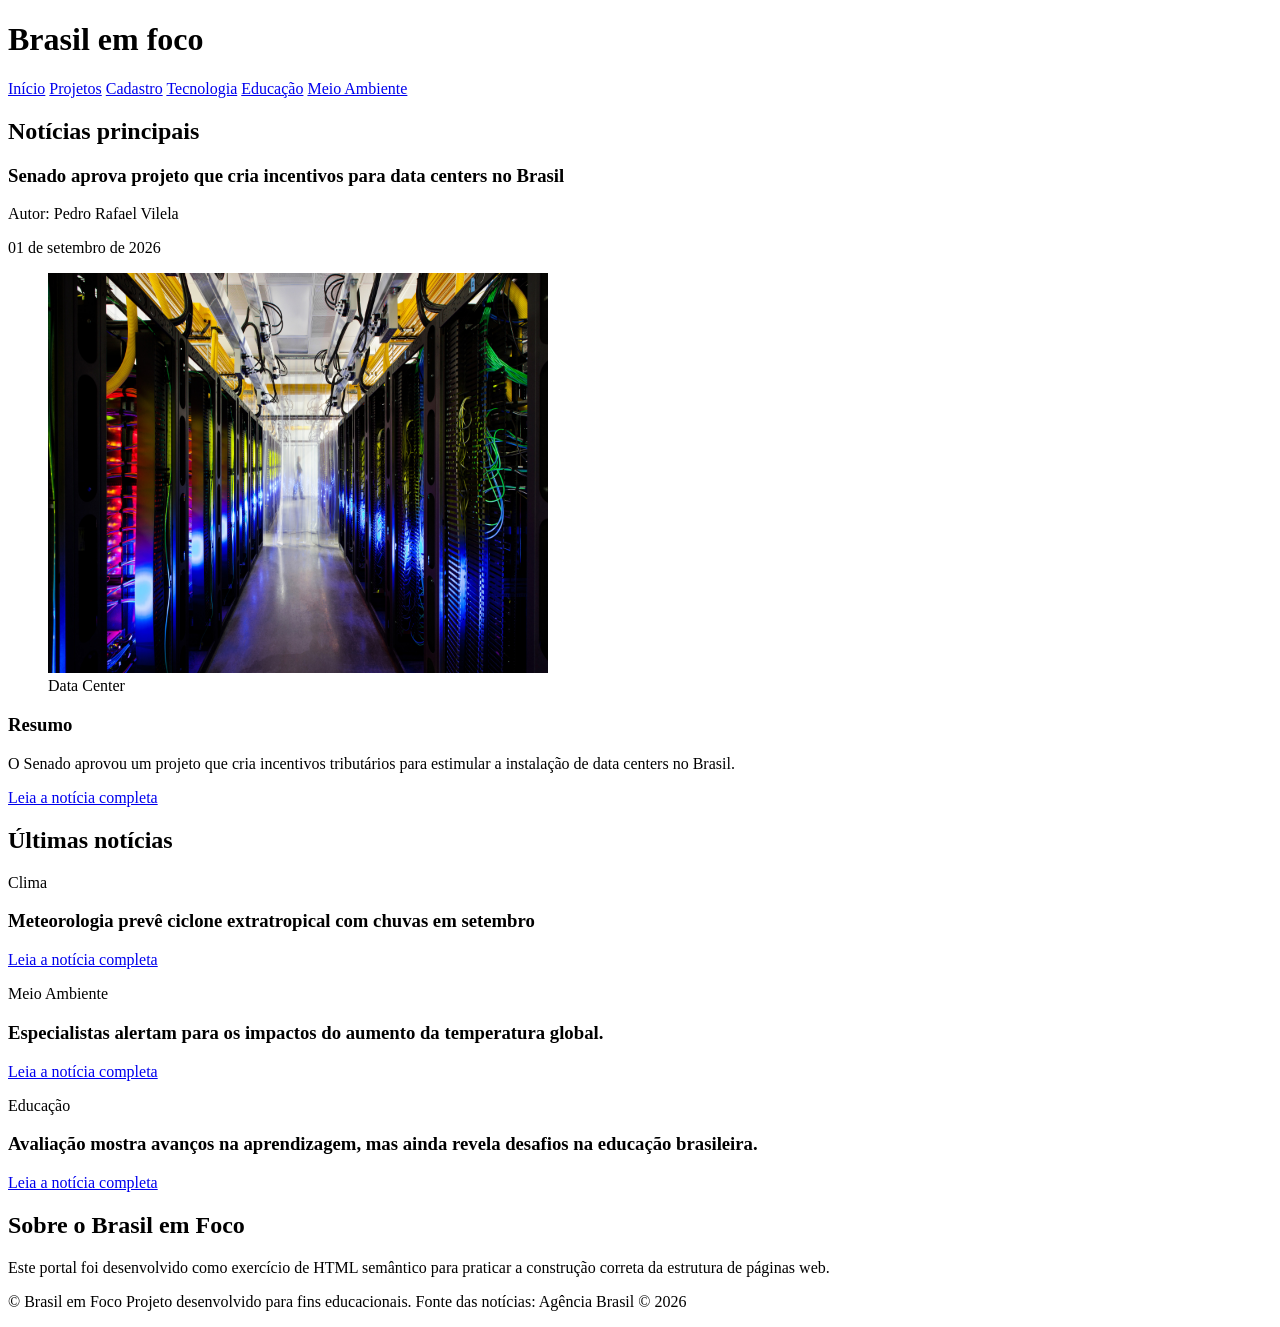
==== html/index.html @ 250ca251 "Adiciona atividade acadêmica Brasil em Foco em HTML" ====
﻿<!DOCTYPE html>
<html lang="pt-BR">
    <head>
        <meta charset="UTF-8">
        <meta name="viewport" content="width=device-width, initial-scale=1.0">
        <title>Brasil em foco</title>
    </head>
    <body>
     <header>
        <h1>Brasil em foco</h1>
     <nav>
        <a href="index.html">Início</a>
        <a href="projetos.html">Projetos</a>
        <a href="cadastro.html">Cadastro</a>
        <a href="#tecnologia">Tecnologia</a>
        <a href="#educacao">Educação</a> 
        <a href="#meio-ambiente">Meio Ambiente</a>
     </nav>
     </header>
     <main>
      <section>
        <h2>Notícias principais</h2>
     <article id="tecnologia">
      <h3>Senado aprova projeto que cria incentivos
para data centers no Brasil</h3>
      <p>Autor: Pedro Rafael Vilela</p>
      <time datetime="2026-09-01">01 de setembro de 2026</time>
         <figure>
            <img src="../img/data-center.jpg" alt="Imagem ilustrativa de um data center" width="500" height="400">
            <figcaption>Data Center</figcaption>
        </figure>
        <h3>Resumo</h3>
        <p>O Senado aprovou um projeto que cria incentivos
         tributários para estimular a instalação de
         data centers no Brasil.</p>
       <a 
    href="https://agenciabrasil.ebc.com.br/politica/noticia/2026-09/senado-aprova-projeto-que-cria-incentivos-para-data-centers-no-brasil"
    target="_blank"
    rel="noopener noreferrer">
    Leia a notícia completa
</a>
     </article>
      </section>
      <section>
     <h2>Últimas notícias</h2>
      <article id="clima">
        <p>Clima</p>
        <h3>Meteorologia prevê ciclone extratropical
com chuvas em setembro</h3>
         <a 
         href="https://agenciabrasil.ebc.com.br/meio-ambiente/noticia/2026-09/meteorologia-preve-ciclone-extratropical-com-chuvas-em-setembro"
         target="_blank"
         rel="noopener noreferrer">
          Leia a notícia completa  
         </a>
      </article>
      <article id="meio-ambiente">
      <p>Meio Ambiente</p>
      <h3>Especialistas alertam para os impactos do
aumento da temperatura global.</h3>
     <a href="https://agenciabrasil.ebc.com.br/meio-ambiente/noticia/2026-09/aquecimento-alem-de-15degc-ameaca-saude-agricultura-e-economia"
        target="_blank"
        rel="noopener noreferrer" >
          Leia a notícia completa
       </a>
      </article>
      <article id="educacao">
       <p>Educação</p>
       <h3>Avaliação mostra avanços na aprendizagem,
mas ainda revela desafios na educação brasileira.</h3>
         <a href="https://agenciabrasil.ebc.com.br/educacao/noticia/2026-08/saeb-2025-brasil-recupera-nivel-pre-pandemia-mas-ainda-tem-gargalos"
        target="_blank"
        rel="noopener noreferrer" >
         Leia a notícia completa
       </a>
      </article>
      </section>
      <aside>
         <h2>Sobre o Brasil em Foco</h2>
         <p>
            Este portal foi desenvolvido como exercício
         de HTML semântico para praticar a construção
         correta da estrutura de páginas web.
      </p>
   </aside>
     </main>
     <footer>
      <p>&copy; Brasil em Foco Projeto desenvolvido para fins educacionais. 
         Fonte das notícias: 
         Agência Brasil © 2026</p>
      </footer>
        </body>
</html>
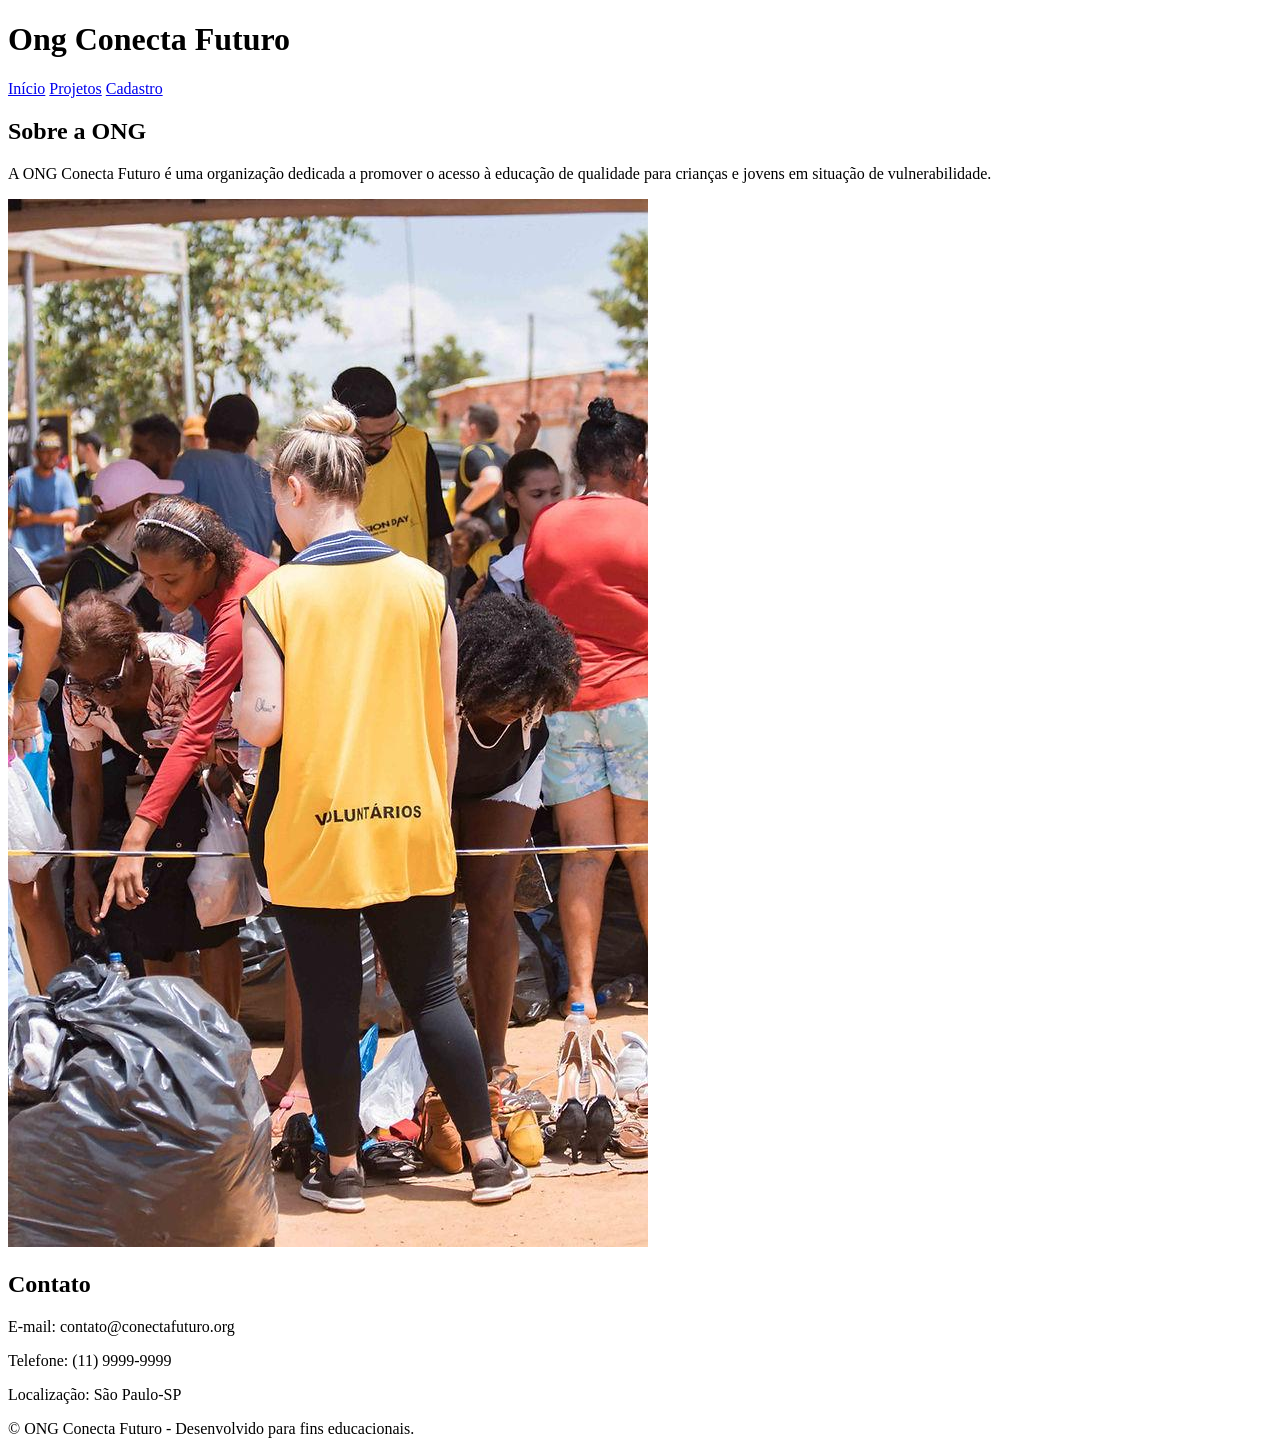
==== commit e3f8582d: "chore: salva progresso da pagina ONG Conecta Futuro" ====
--- a/html/index.html
+++ b/html/index.html
@@ -1,4 +1,4 @@
-﻿<!DOCTYPE html>
+<!DOCTYPE html>
 <html lang="pt-BR">
     <head>
         <meta charset="UTF-8">
@@ -7,89 +7,30 @@
     </head>
     <body>
      <header>
-        <h1>Brasil em foco</h1>
+        <h1>Ong Conecta Futuro</h1>
      <nav>
         <a href="index.html">Início</a>
         <a href="projetos.html">Projetos</a>
         <a href="cadastro.html">Cadastro</a>
-        <a href="#tecnologia">Tecnologia</a>
-        <a href="#educacao">Educação</a> 
-        <a href="#meio-ambiente">Meio Ambiente</a>
      </nav>
      </header>
      <main>
       <section>
-        <h2>Notícias principais</h2>
-     <article id="tecnologia">
-      <h3>Senado aprova projeto que cria incentivos
-para data centers no Brasil</h3>
-      <p>Autor: Pedro Rafael Vilela</p>
-      <time datetime="2026-09-01">01 de setembro de 2026</time>
-         <figure>
-            <img src="../img/data-center.jpg" alt="Imagem ilustrativa de um data center" width="500" height="400">
-            <figcaption>Data Center</figcaption>
-        </figure>
-        <h3>Resumo</h3>
-        <p>O Senado aprovou um projeto que cria incentivos
-         tributários para estimular a instalação de
-         data centers no Brasil.</p>
-       <a 
-    href="https://agenciabrasil.ebc.com.br/politica/noticia/2026-09/senado-aprova-projeto-que-cria-incentivos-para-data-centers-no-brasil"
-    target="_blank"
-    rel="noopener noreferrer">
-    Leia a notícia completa
-</a>
-     </article>
+         <h2>Sobre a ONG</h2> 
+         <p>A ONG Conecta Futuro é uma organização dedicada a promover o acesso à educação de qualidade para crianças e jovens em situação de vulnerabilidade.</p>
+         <img src="../imagens/acao-social.jpg" alt="Voluntários distribuindo alimentos durante uma ação social">
       </section>
-      <section>
-     <h2>Últimas notícias</h2>
-      <article id="clima">
-        <p>Clima</p>
-        <h3>Meteorologia prevê ciclone extratropical
-com chuvas em setembro</h3>
-         <a 
-         href="https://agenciabrasil.ebc.com.br/meio-ambiente/noticia/2026-09/meteorologia-preve-ciclone-extratropical-com-chuvas-em-setembro"
-         target="_blank"
-         rel="noopener noreferrer">
-          Leia a notícia completa  
-         </a>
-      </article>
-      <article id="meio-ambiente">
-      <p>Meio Ambiente</p>
-      <h3>Especialistas alertam para os impactos do
-aumento da temperatura global.</h3>
-     <a href="https://agenciabrasil.ebc.com.br/meio-ambiente/noticia/2026-09/aquecimento-alem-de-15degc-ameaca-saude-agricultura-e-economia"
-        target="_blank"
-        rel="noopener noreferrer" >
-          Leia a notícia completa
-       </a>
-      </article>
-      <article id="educacao">
-       <p>Educação</p>
-       <h3>Avaliação mostra avanços na aprendizagem,
-mas ainda revela desafios na educação brasileira.</h3>
-         <a href="https://agenciabrasil.ebc.com.br/educacao/noticia/2026-08/saeb-2025-brasil-recupera-nivel-pre-pandemia-mas-ainda-tem-gargalos"
-        target="_blank"
-        rel="noopener noreferrer" >
-         Leia a notícia completa
-       </a>
-      </article>
+      <section> 
+         <h2>Contato</h2>
+         <p>E-mail: contato@conectafuturo.org</p>
+         <p>Telefone: (11) 9999-9999</p>
+         <p>Localização: São Paulo-SP</p>
       </section>
-      <aside>
-         <h2>Sobre o Brasil em Foco</h2>
-         <p>
-            Este portal foi desenvolvido como exercício
-         de HTML semântico para praticar a construção
-         correta da estrutura de páginas web.
-      </p>
-   </aside>
+     
      </main>
      <footer>
-      <p>&copy; Brasil em Foco Projeto desenvolvido para fins educacionais. 
-         Fonte das notícias: 
-         Agência Brasil © 2026</p>
+      <p>&copy; ONG Conecta Futuro - Desenvolvido  para fins educacionais.</p>
       </footer>
         </body>
 </html>        
 
-
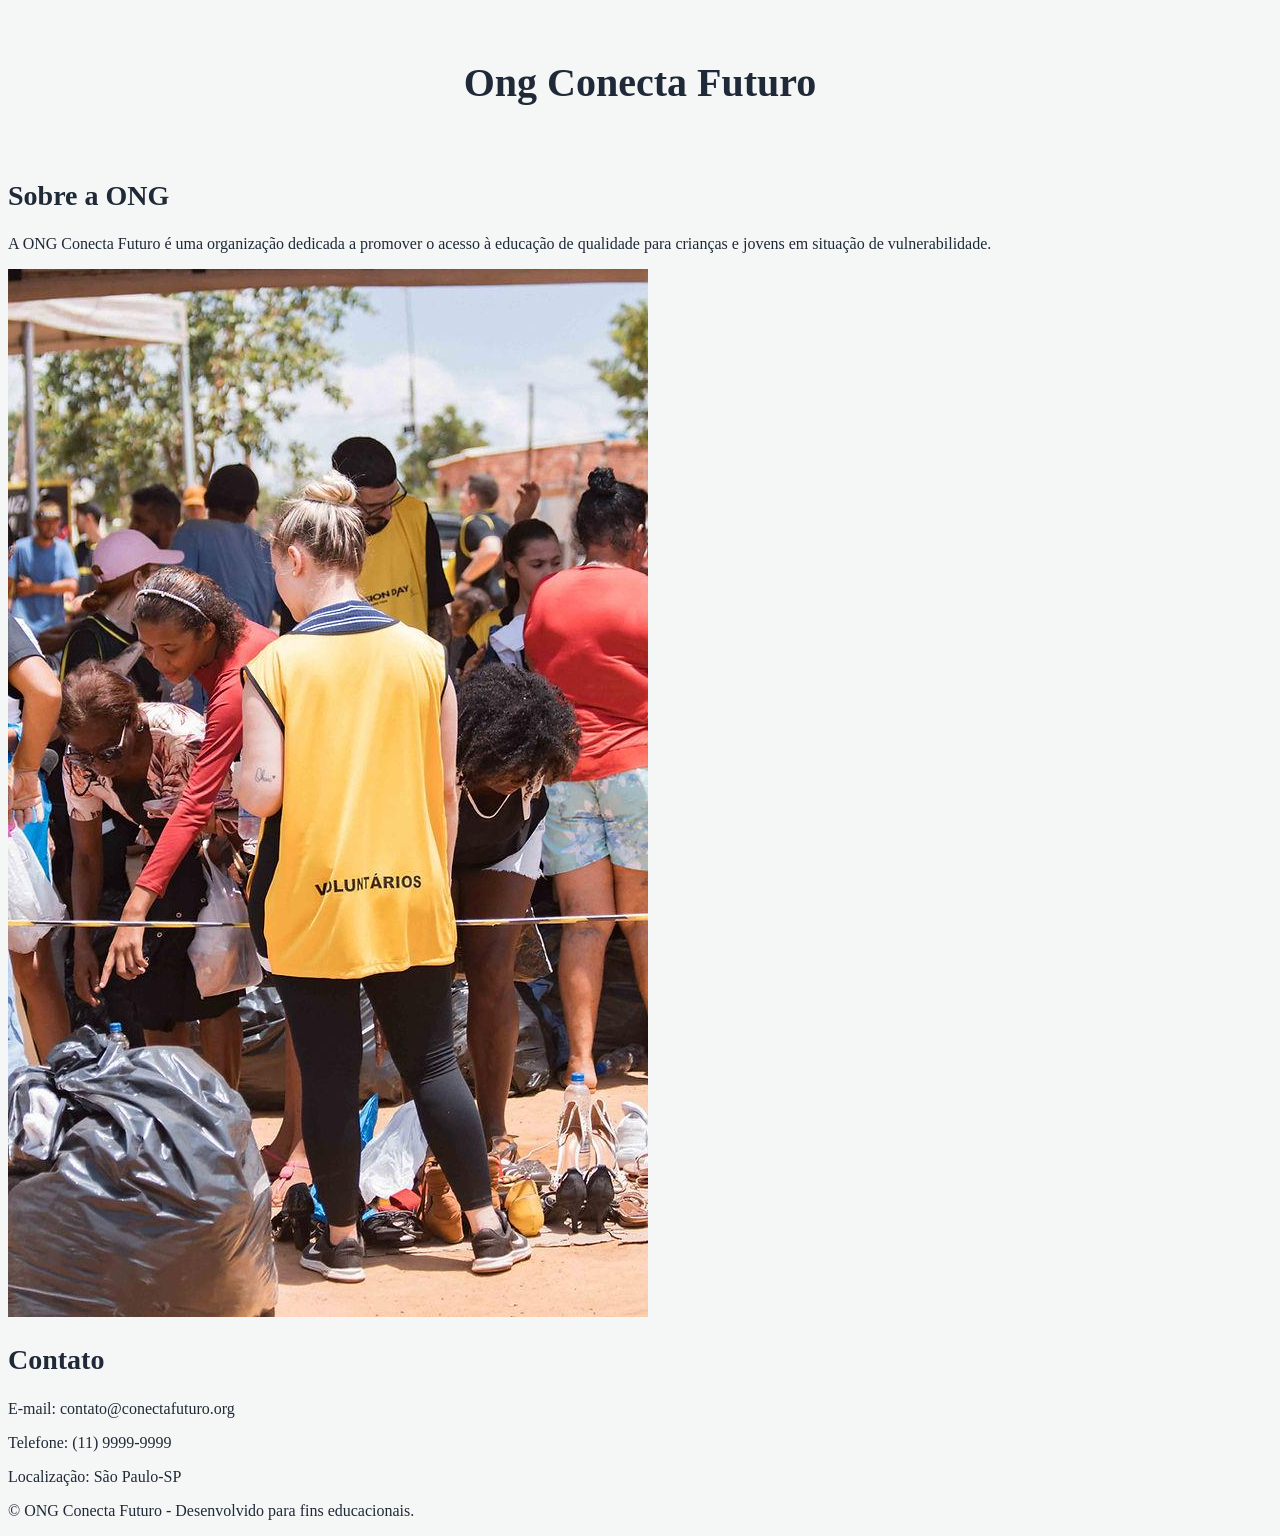
==== commit 048314ac: "Adiciona menu na pagina inicial e reorganiza imagem e script" ====
--- a/html/index.html
+++ b/html/index.html
@@ -3,12 +3,22 @@
     <head>
         <meta charset="UTF-8">
         <meta name="viewport" content="width=device-width, initial-scale=1.0">
-        <title>Brasil em foco</title>
+        <title>Ong Conecta Futuro</title>
+        <link rel="stylesheet" href="../css/styles.css">
     </head>
+   
     <body>
      <header>
         <h1>Ong Conecta Futuro</h1>
-     <nav>
+
+    <button class="menu-toggle"
+            type="button"
+            aria-label="Abrir menu"
+            aria-expanded="false"
+            aria-controls="menu-principal">
+        ☰
+    </button>
+     <nav id="menu-principal">
         <a href="index.html">Início</a>
         <a href="projetos.html">Projetos</a>
         <a href="cadastro.html">Cadastro</a>
@@ -31,6 +41,8 @@
      <footer>
       <p>&copy; ONG Conecta Futuro - Desenvolvido  para fins educacionais.</p>
       </footer>
-        </body>
-</html>        
+      <script src="../js/script.js"></script>
+</body>
+</html>
 
+
--- a/css/styles.css
+++ b/css/styles.css
@@ -0,0 +1,183 @@
+:root {
+    /*DESIGN SYSTEM*/
+    /*cores*/
+    --cor-primaria: #1565c0;
+    --cor-primaria-escura: #0d47a1;
+
+    --cor-secundaria: #00897b;
+    --cor-secundaria-clara: #4db6ac;
+
+    --cor-destaque: #f9a825;
+
+    --cor-fundo: #f5f7f6;
+    --cor-superficie: #ffffff;
+
+    --cor-texto: #1f2937;
+    --cor-texto-suave: #6b7280;
+
+    --cor-borda: #d1d5db;
+  
+    /*tipografia-fontes*/
+    
+    /*--fonte-xs  → texto pequeno
+    --fonte-sm  → texto padrão
+    --fonte-md  → subtítulos
+    --fonte-lg  → títulos de seção
+    --fonte-xl  → título principal */
+    
+    --fonte-xs: 0.875rem;    
+    --fonte-sm: 1rem;
+    --fonte-md: 1.25rem;
+    --fonte-lg: 1.75rem;
+    --fonte-xl: 2.5rem;
+   
+     /* Espaçamentos */
+    --espaco-xs: 0.5rem;
+    --espaco-sm: 1rem;
+    --espaco-md: 1.5rem;
+    --espaco-lg: 2rem;
+    --espaco-xl: 3rem;
+
+}
+body {
+    background-color: var(--cor-fundo);
+    color: var(--cor-texto);
+    font-size: var(--fonte-sm);
+}
+
+h1 {
+    font-size: var(--fonte-xl);
+}
+
+h2 {
+    font-size: var(--fonte-lg);
+}
+
+h3 {
+    font-size: var(--fonte-md);
+}
+
+p {
+    font-size: var(--fonte-sm);
+}
+nav{
+    /*display: flex
+→ ativa o Flexbox
+
+flex-direction
+→ determina a direção dos itens
+
+justify-content
+→ distribui/alinha no eixo principal
+
+align-items
+→ alinha no eixo transversal
+
+gap
+→ define distância entre os itens*/
+
+    display: flex;
+    flex-direction: row;
+    justify-content: center;
+    align-items: center;
+    gap: var(--espaco-md);
+}
+nav{
+    display: none;
+}
+.nav.ativo{
+    display: flex;}
+ header{
+    
+    display: flex;
+    flex-direction: column;
+    align-items: center;
+    gap: var(--espaco-sm);
+    padding: var(--espaco-md);
+}
+ 
+.grid-projetos{
+    /*Grid posiciona os três cards na página. 
+    Flexbox organiza os elementos internos de cada card.*/
+    display: grid;
+    grid-template-columns: repeat(12, 1fr);
+    gap: var(--espaco-md);
+}
+.card-projeto {
+    grid-column: span 4;
+    DISPLAY: flex;
+    flex-direction: column;
+    background-color: var(--cor-superficie);
+    padding: var(--espaco-md);
+    border: 1px solid var(--cor-borda);
+    border-radius: 0.5rem;
+    box-shadow: 0 2px 6px rgba(0, 0, 0, 0.8);
+}
+.card-projeto h3 {
+    color: var(--cor-primaria);
+}
+/*Quando a largura da tela for de no máximo 768px,
+ aplique estas regras.”*/
+
+ /*O de 1200px reduz o espaço interno do conteúdo.
+O de 1024px faz os cards ocuparem 6 colunas, ficando 2 por linha.
+O de 768px faz os cards ocuparem 12 colunas e muda o menu para coluna.
+O de 576px reduz os títulos.
+O de 400px reduz ainda mais a tipografia geral e o espaçamento.*/
+@media (max-width: 1200px) {
+    main {
+        padding: var(--espaco-lg);
+    }
+}
+
+@media (max-width: 1024px) {
+    .card-projeto {
+        grid-column: span 6;
+    }
+}
+
+@media (max-width: 768px) {
+    .card-projeto {
+        grid-column: span 12;
+    }
+
+    .menu-toggle {
+        display: block;
+    }
+
+    nav {
+        display: none;
+        flex-direction: column;
+    }
+
+    nav.ativo {
+        display: flex;
+    }
+}
+
+@media (max-width: 576px) {
+    h1 {
+        font-size: var(--fonte-lg);
+    }
+
+    h2 {
+        font-size: var(--fonte-md);
+    }
+}
+
+@media (max-width: 400px) {
+    body {
+        font-size: var(--fonte-xs);
+    }
+
+    main {
+        padding: var(--espaco-sm);
+    }
+}
+.menu-toggle {
+    display: none;
+    background: none;
+    border: none;
+    font-size: 1.5rem;
+    cursor: pointer;
+}
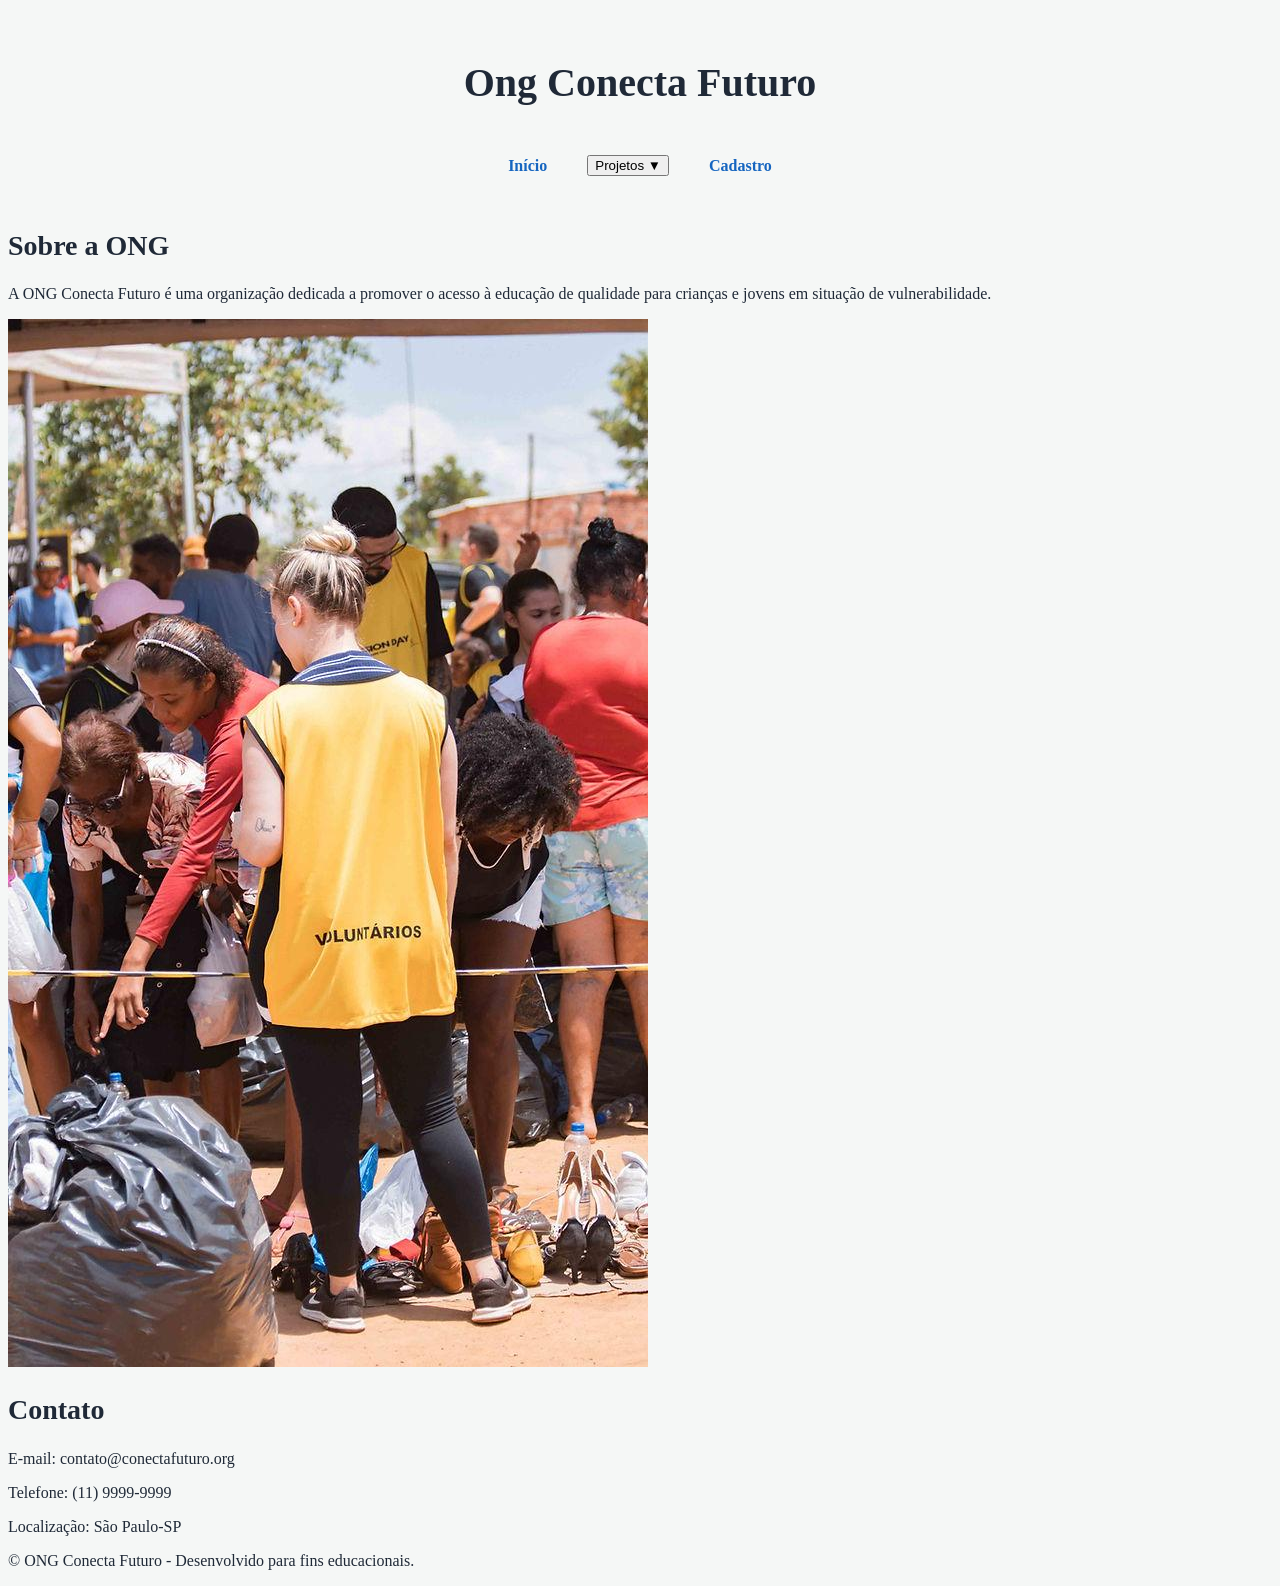
==== commit 57fca712: "Adiciona submenu de projetos e atualiza navegacao das paginas" ====
--- a/html/index.html
+++ b/html/index.html
@@ -19,16 +19,31 @@
         ☰
     </button>
      <nav id="menu-principal">
-        <a href="index.html">Início</a>
-        <a href="projetos.html">Projetos</a>
-        <a href="cadastro.html">Cadastro</a>
-     </nav>
+    <a href="index.html">Início</a>
+
+    <div class="dropdown">
+       <button
+    class="dropdown-toggle"
+    type="button"
+    aria-expanded="false">
+    Projetos ▼
+</button>
+
+        <div class="submenu">
+            <a href="projetos.html#inclusao">Inclusão Digital</a>
+            <a href="projetos.html#capacitacao">Capacitação Profissional</a>
+            <a href="projetos.html#educacao">Educação para Todos</a>
+        </div>
+    </div>
+
+    <a href="cadastro.html">Cadastro</a>
+</nav>
      </header>
      <main>
       <section>
          <h2>Sobre a ONG</h2> 
          <p>A ONG Conecta Futuro é uma organização dedicada a promover o acesso à educação de qualidade para crianças e jovens em situação de vulnerabilidade.</p>
-         <img src="../imagens/acao-social.jpg" alt="Voluntários distribuindo alimentos durante uma ação social">
+         <img src="../img/acao-social.jpg" alt="Voluntários distribuindo alimentos durante uma ação social">
       </section>
       <section> 
          <h2>Contato</h2>
--- a/css/styles.css
+++ b/css/styles.css
@@ -82,11 +82,42 @@
     align-items: center;
     gap: var(--espaco-md);
 }
-nav{
+nav a{
+    color: var(--cor-primaria);
+    text-decoration: none;
+    font-size: var(--fonte-sm);
+    font-weight: 600;
+    padding: var(--espaco-xs) var(--espaco-sm);
+    border-radius: 0.5rem; 
+    transition: background-color 0.3s, color 0.3s;
+}
+nav a:hover {
+    background-color: var(--cor-primaria);
+    color: var(--cor-superficie);
+}
+nav a:focus-visible {
+    outline: 3px solid var(--cor-destaque);
+    outline-offset: 2px;
+}
+.menu-toggle {
     display: none;
-}
-.nav.ativo{
-    display: flex;}
+    background-color: var(--cor-primaria);
+    color: var(--cor-superficie);
+    border: none;
+    border-radius: 0.5rem;
+    padding: var(--espaco-xs) var(--espaco-sm);
+    font-size: var(--fonte-md);
+    cursor: pointer;
+}
+.menu-toggle:hover {
+    background-color: var(--cor-primaria-escura);
+}
+.menu-toggle:focus-visible {
+    outline: 3px solid var(--cor-destaque);
+    outline-offset: 3px;
+}
+
+
  header{
     
     display: flex;
@@ -105,17 +136,45 @@
 }
 .card-projeto {
     grid-column: span 4;
-    DISPLAY: flex;
+    display: flex;
     flex-direction: column;
     background-color: var(--cor-superficie);
     padding: var(--espaco-md);
     border: 1px solid var(--cor-borda);
     border-radius: 0.5rem;
-    box-shadow: 0 2px 6px rgba(0, 0, 0, 0.8);
+    box-shadow: 0 2px 6px rgba(0, 0, 0, 0.08);
 }
 .card-projeto h3 {
     color: var(--cor-primaria);
 }
+ .dropdown {
+    position: relative;
+ }
+ .submenu {
+    display: none;;
+    position: absolute;
+    top: 100%;
+    left: 0%;
+
+    background-color: var(--cor-superficie);
+    border: 1px solid var(--cor-borda);
+    border-radius: 0.5rem;
+    padding: var(--espaco-xs);
+    min-width: 220px;
+ }
+ .submenu a {
+    display: block;
+ }
+.dropdown:hover .submenu {
+    display: block;
+}
+.dropdown:focus-within .submenu {
+    display: block;
+}
+
+
+
+
 /*Quando a largura da tela for de no máximo 768px,
  aplique estas regras.”*/
 
@@ -124,6 +183,7 @@
 O de 768px faz os cards ocuparem 12 colunas e muda o menu para coluna.
 O de 576px reduz os títulos.
 O de 400px reduz ainda mais a tipografia geral e o espaçamento.*/
+
 @media (max-width: 1200px) {
     main {
         padding: var(--espaco-lg);
@@ -137,6 +197,7 @@
 }
 
 @media (max-width: 768px) {
+
     .card-projeto {
         grid-column: span 12;
     }
@@ -153,6 +214,26 @@
     nav.ativo {
         display: flex;
     }
+
+    .dropdown {
+        width: 100%;
+    }
+
+    .submenu {
+        position: static;
+        min-width: auto;
+        margin-top: var(--espaco-xs);
+    }
+
+    /* No mobile, hover não controla o submenu */
+    .dropdown:hover .submenu {
+        display: none;
+    }
+
+    /* No mobile, JavaScript controla o submenu */
+    .dropdown.aberto .submenu {
+        display: block;
+    }
 }
 
 @media (max-width: 576px) {
@@ -174,10 +255,3 @@
         padding: var(--espaco-sm);
     }
 }
-.menu-toggle {
-    display: none;
-    background: none;
-    border: none;
-    font-size: 1.5rem;
-    cursor: pointer;
-}
